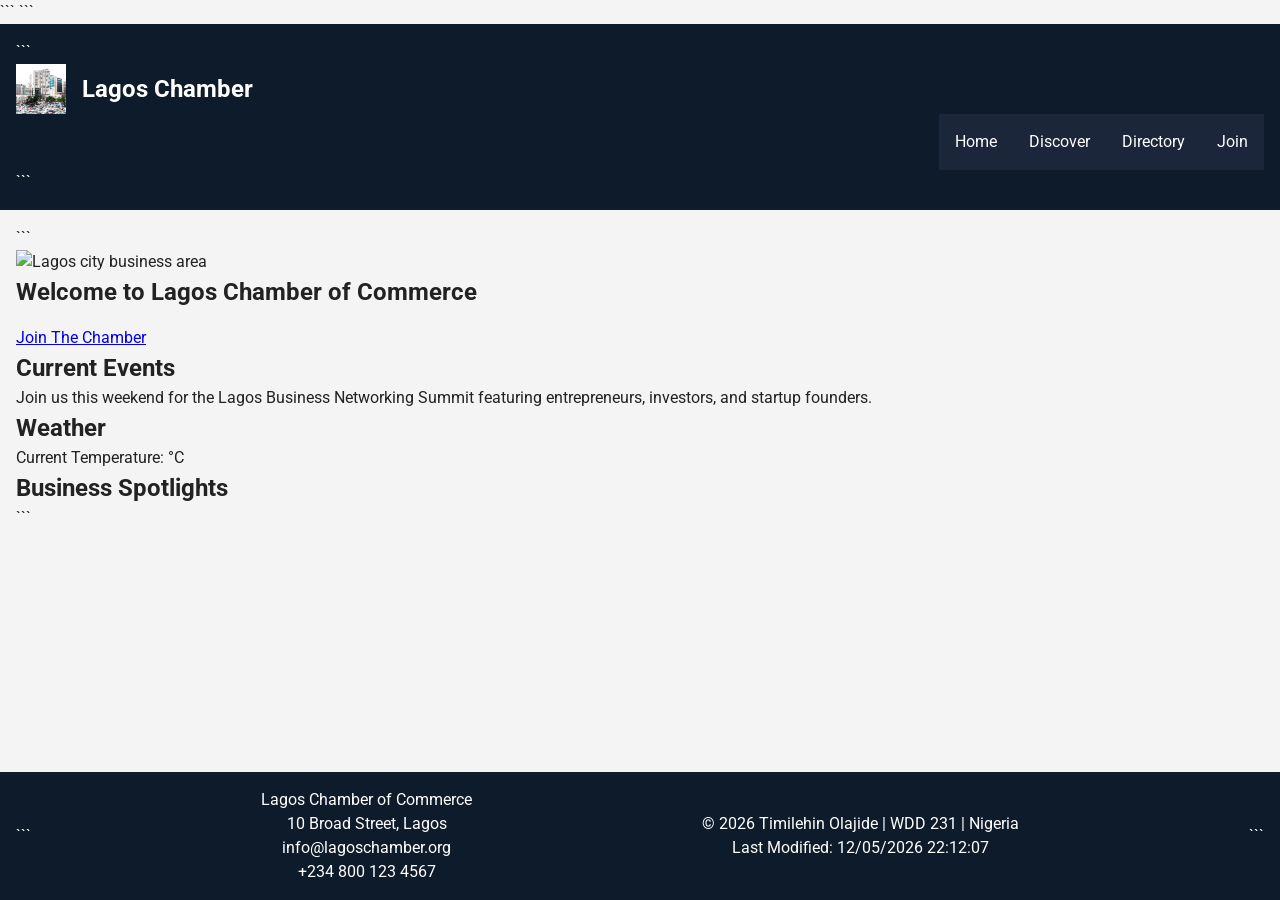
==== chamber/index.html @ 3a5d43c4 "css  and index html done" ====
<!DOCTYPE html>

<html lang="en">

<head>
    <meta charset="UTF-8">

    ```
    <meta name="description"
        content="Explore business opportunities, local events, weather updates, and trusted organizations through the Lagos Chamber of Commerce.">

    <meta name="author" content="Timilehin Olajide">

    <meta name="viewport" content="width=device-width, initial-scale=1.0">

    <title>Lagos Chamber Home</title>

    <!-- Favicon -->
    <link rel="icon" href="images/favicon.ico">

    <!-- Facebook Open Graph Meta Tags -->
    <meta property="og:title" content="Lagos Chamber of Commerce Home">

    <meta property="og:description"
        content="Connect with local businesses, community events, and chamber opportunities in Lagos.">

    <meta property="og:image" content="https://timmzzdev-pro.github.io/wdd231/chamber/images/hero.webp">

    <meta property="og:url" content="https://timmzzdev-pro.github.io/wdd231/chamber/index.html">

    <!-- Google Fonts -->
    <link rel="preconnect" href="https://fonts.googleapis.com">

    <link rel="preconnect" href="https://fonts.gstatic.com" crossorigin>

    <link href="https://fonts.googleapis.com/css2?family=Roboto:wght@400;700&display=swap" rel="stylesheet">

    <!-- CSS -->
    <link rel="stylesheet" href="styles/normalize.css">
    <link rel="stylesheet" href="styles/small.css">
    <link rel="stylesheet" href="styles/larger.css">

    <!-- JavaScript -->
    <script src="scripts/navigation.js" defer></script>
    <script src="scripts/date.js" defer></script>
    <script src="scripts/weather.js" defer></script>
    <script src="scripts/spotlight.js" defer></script>
    ```

</head>

<body>

    <header>

        ```
        <div class="logo-box">
            <img src="images/logo.webp" alt="Chamber Logo">

            <span>Lagos Chamber</span>
        </div>

        <button id="menu"></button>

        <nav class="navigation">
            <a href="index.html" class="active">Home</a>
            <a href="#">Discover</a>
            <a href="directory.html">Directory</a>
            <a href="#">Join</a>
        </nav>
        ```

    </header>

    <main>

        ```
        <!-- HERO -->

        <section class="hero">

            <picture>
                <source srcset="images/hero-large.webp" media="(min-width: 768px)">

                <img src="images/hero-small.webp" alt="Lagos city business area">
            </picture>

            <div class="hero-text">
                <h1>Welcome to Lagos Chamber of Commerce</h1>

                <a href="#" class="cta-button">
                    Join The Chamber
                </a>
            </div>

        </section>

        <!-- MAIN GRID -->

        <div class="home-grid">

            <!-- EVENTS -->

            <section class="events">

                <h2>Current Events</h2>

                <p>
                    Join us this weekend for the Lagos Business Networking Summit
                    featuring entrepreneurs, investors, and startup founders.
                </p>

            </section>

            <!-- WEATHER -->

            <section class="weather">

                <h2>Weather</h2>

                <p>
                    Current Temperature:
                    <span id="temperature"></span>°C
                </p>

                <p id="description"></p>

                <div id="forecast"></div>

            </section>

        </div>

        <!-- SPOTLIGHTS -->

        <section class="spotlights">

            <h2>Business Spotlights</h2>

            <div id="spotlight-container"></div>

        </section>
        ```

    </main>

    <footer>

        ```
        <div class="footer-info">
            <p>Lagos Chamber of Commerce</p>

            <p>10 Broad Street, Lagos</p>

            <p>info@lagoschamber.org</p>

            <p>+234 800 123 4567</p>
        </div>

        <div>
            <p>
                &copy;
                <span id="currentyear"></span>

                Timilehin Olajide | WDD 231 | Nigeria
            </p>

            <p id="lastModified"></p>
        </div>
        ```

    </footer>

</body>

</html>
---- chamber/styles/small.css ----
body {
    font-family: 'Roboto', sans-serif;
    background-color: #f4f4f4;
    color: #222;
    min-height: 100vh;
    display: flex;
    flex-direction: column;
}

header {
    background-color: #0d1b2a;
    color: white;
    padding: 1rem;
}

.logo-box {
    display: flex;
    align-items: center;
    gap: 1rem;
}

.logo-box img {
    width: 50px;
}

.logo-box span {
    font-size: 1.5rem;
    font-weight: bold;
}

#menu {
    font-size: 2rem;
    background: none;
    border: none;
    color: white;
    cursor: pointer;
    margin-top: 1rem;
}

#menu::before {
    content: "☰";
}

#menu.open::before {
    content: "✖";
}

.navigation {
    display: flex;
    flex-direction: column;
}

.navigation a {
    display: none;
    padding: 1rem;
    text-decoration: none;
    color: white;
    background-color: #1b263b;
}

.navigation.open a {
    display: block;
}

.navigation a:hover {
    background-color: #415a77;
}

.active {
    background-color: #778da9;
}

main {
    padding: 1rem;
    flex: 1;
}

h1 {
    margin-bottom: 1rem;
}

.menu-buttons {
    display: flex;
    gap: 1rem;
    margin-bottom: 1rem;
}

.menu-buttons button {
    padding: .7rem 1rem;
    border: none;
    background-color: #0d1b2a;
    color: white;
    cursor: pointer;
    border-radius: 5px;
}

#members.grid {
    display: grid;
    gap: 1rem;
}

.member-card {
    background-color: white;
    padding: 1rem;
    border-radius: 10px;
    text-align: center;
}

.member-card img {
    width: 100%;
    height: 200px;
    object-fit: cover;
    border-radius: 10px;
}

.member-card h2 {
    margin: 1rem 0;
}

.member-card a {
    color: blue;
}

#members.list {
    display: flex;
    flex-direction: column;
}

#members.list .member-card {
    display: grid;
    grid-template-columns: 1fr;
    text-align: left;
}

#members.list img {
    display: none;
}

footer {
    background-color: #0d1b2a;
    color: white;
    padding: 1rem;
    text-align: center;
}
---- chamber/styles/larger.css ----
@media screen and (min-width: 768px) {

    #menu {
        display: none;
    }

    .navigation {
        flex-direction: row;
        justify-content: flex-end;
    }

    .navigation a {
        display: block;
    }

    #members.grid {
        grid-template-columns: repeat(3, 1fr);
    }

    footer {
        display: flex;
        justify-content: space-between;
        align-items: center;
    }
}
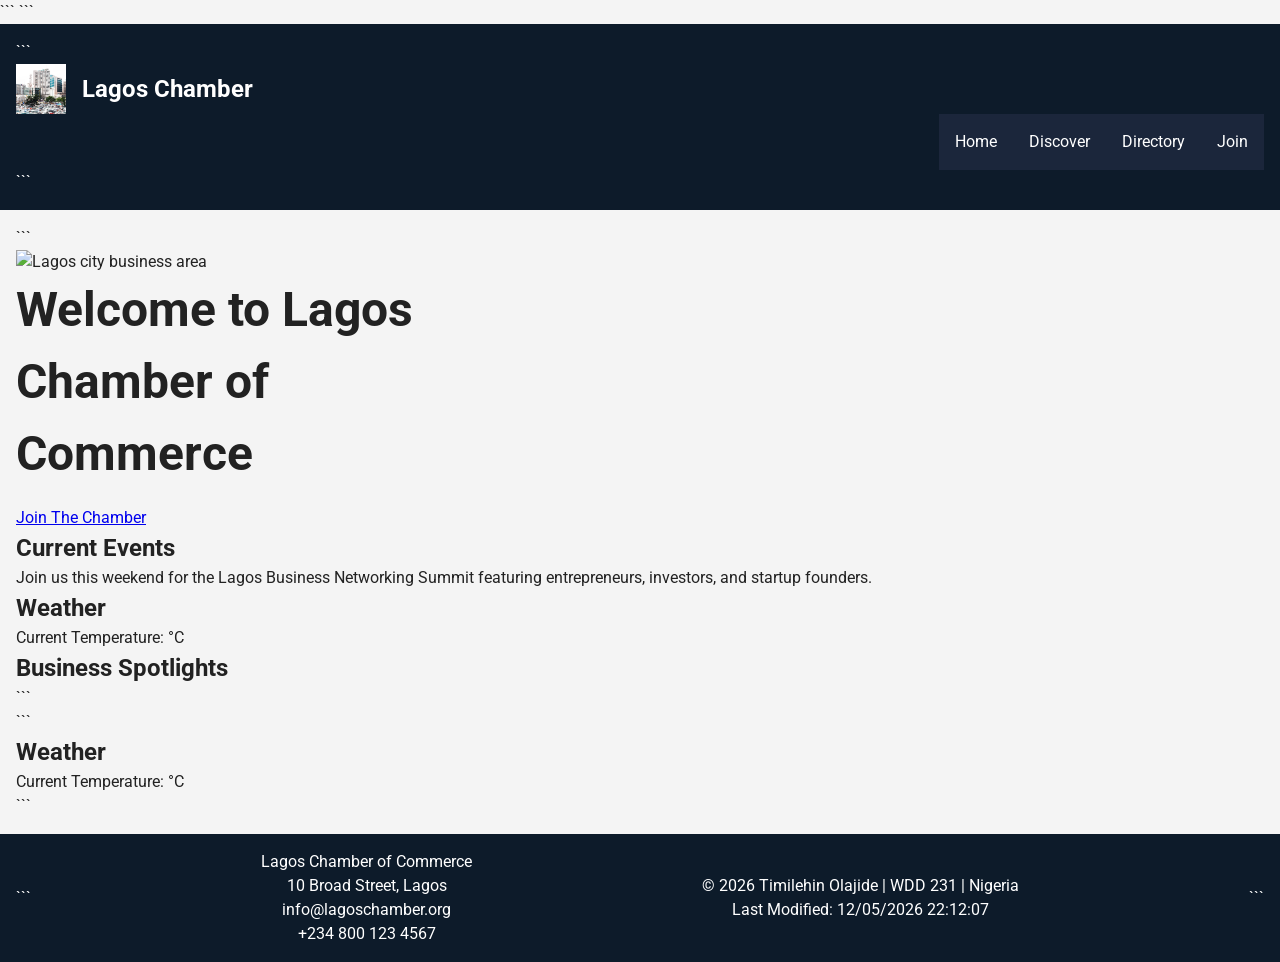
==== commit 2a5f461f: "weather file correction" ====
--- a/chamber/index.html
+++ b/chamber/index.html
@@ -141,6 +141,23 @@
 
         </section>
         ```
+        <section class="weather">
+        
+            ```
+            <h2>Weather</h2>
+        
+            <p>
+                Current Temperature:
+                <span id="temperature"></span>°C
+            </p>
+        
+            <p id="description"></p>
+        
+            <div id="forecast"></div>
+            ```
+        
+        </section>
+
 
     </main>
 
--- a/chamber/styles/larger.css
+++ b/chamber/styles/larger.css
@@ -16,6 +16,18 @@
     #members.grid {
         grid-template-columns: repeat(3, 1fr);
     }
+        .home-grid {
+            grid-template-columns: repeat(2, 1fr);
+        }
+    
+        #spotlight-container {
+            grid-template-columns: repeat(3, 1fr);
+        }
+    
+        .hero-text h1 {
+            font-size: 3rem;
+            max-width: 500px;
+        }
 
     footer {
         display: flex;
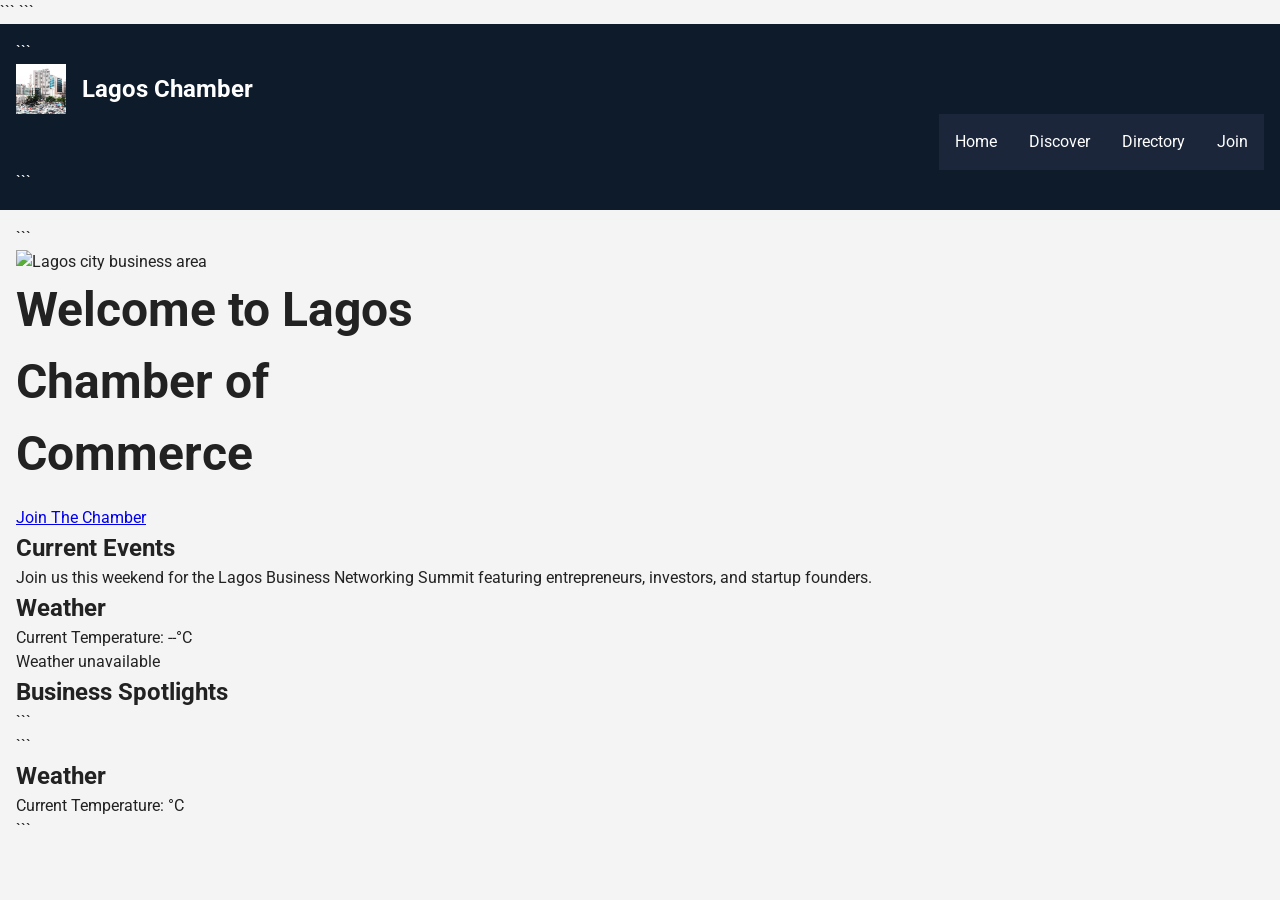
==== commit 0506a670: "index footer removed" ====
--- a/chamber/index.html
+++ b/chamber/index.html
@@ -161,33 +161,7 @@
 
     </main>
 
-    <footer>
-
-        ```
-        <div class="footer-info">
-            <p>Lagos Chamber of Commerce</p>
-
-            <p>10 Broad Street, Lagos</p>
-
-            <p>info@lagoschamber.org</p>
-
-            <p>+234 800 123 4567</p>
-        </div>
-
-        <div>
-            <p>
-                &copy;
-                <span id="currentyear"></span>
-
-                Timilehin Olajide | WDD 231 | Nigeria
-            </p>
-
-            <p id="lastModified"></p>
-        </div>
-        ```
-
-    </footer>
-
+   
 </body>
 
 </html>
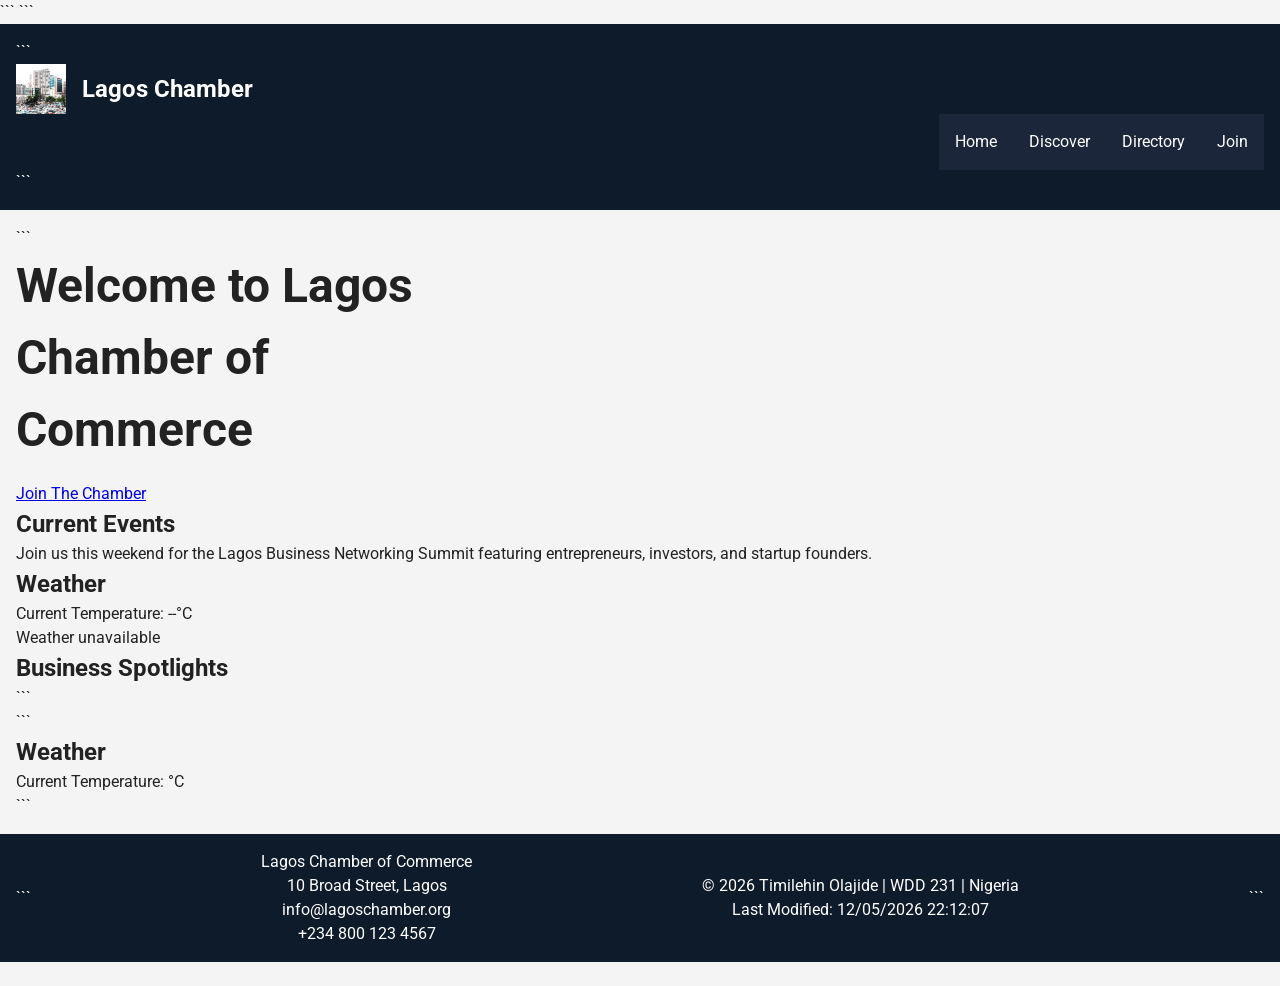
==== commit 6f1b42f1: "footer adjusted" ====
--- a/chamber/index.html
+++ b/chamber/index.html
@@ -161,7 +161,33 @@
 
     </main>
 
-   
+    <footer>
+
+        ```
+        <div class="footer-info">
+            <p>Lagos Chamber of Commerce</p>
+
+            <p>10 Broad Street, Lagos</p>
+
+            <p>info@lagoschamber.org</p>
+
+            <p>+234 800 123 4567</p>
+        </div>
+
+        <div>
+            <p>
+                &copy;
+                <span id="currentyear"></span>
+
+                Timilehin Olajide | WDD 231 | Nigeria
+            </p>
+
+            <p id="lastModified"></p>
+        </div>
+        ```
+
+    </footer>
+
 </body>
 
 </html>
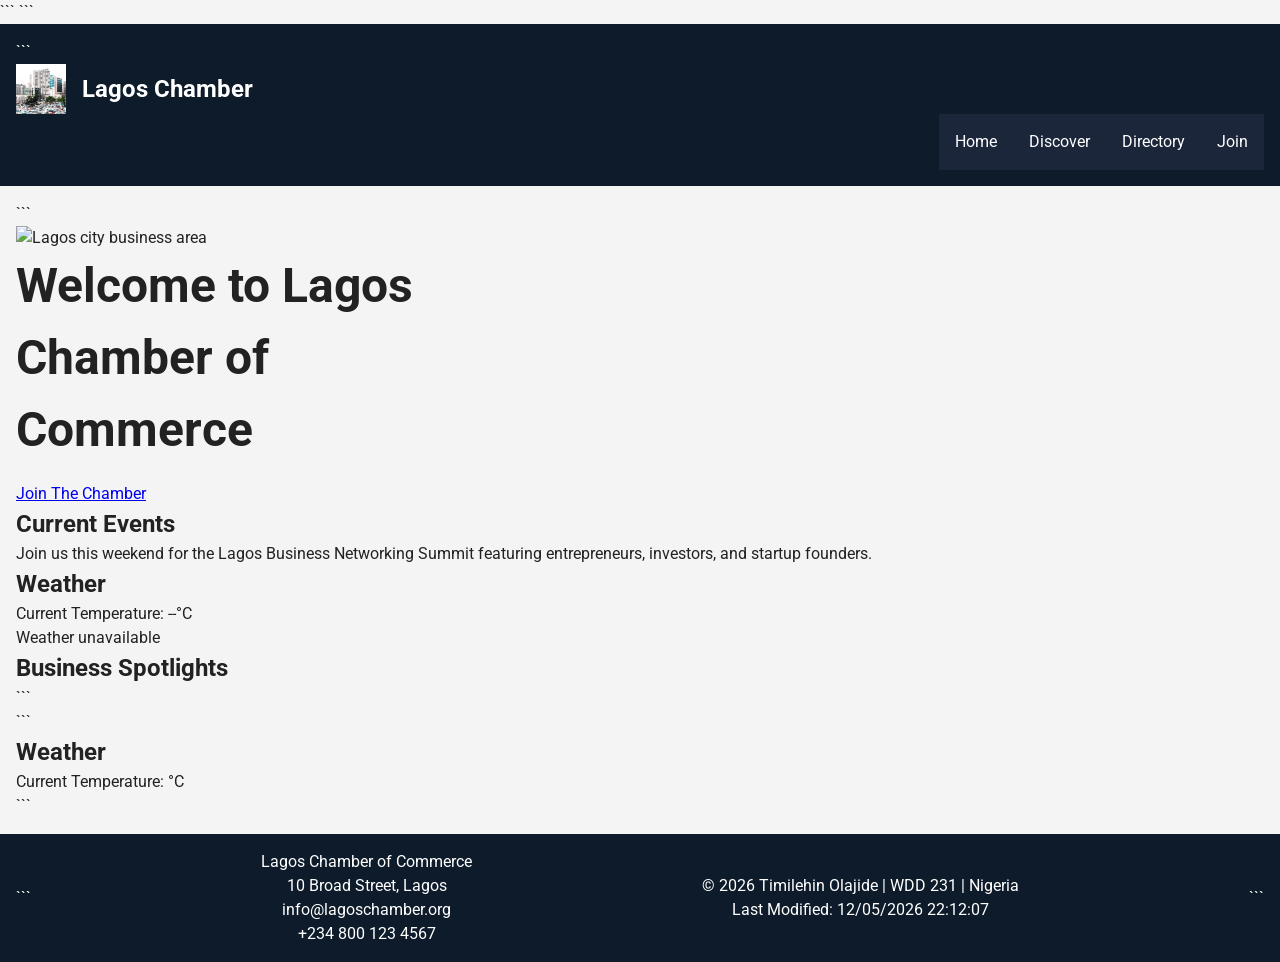
==== commit e1c97fb0: "nav corrected" ====
--- a/chamber/index.html
+++ b/chamber/index.html
@@ -64,11 +64,13 @@
 
         <nav class="navigation">
             <a href="index.html" class="active">Home</a>
-            <a href="#">Discover</a>
+        
+            <a href="discover.html">Discover</a>
+        
             <a href="directory.html">Directory</a>
-            <a href="#">Join</a>
+        
+            <a href="join.html">Join</a>
         </nav>
-        ```
 
     </header>
 
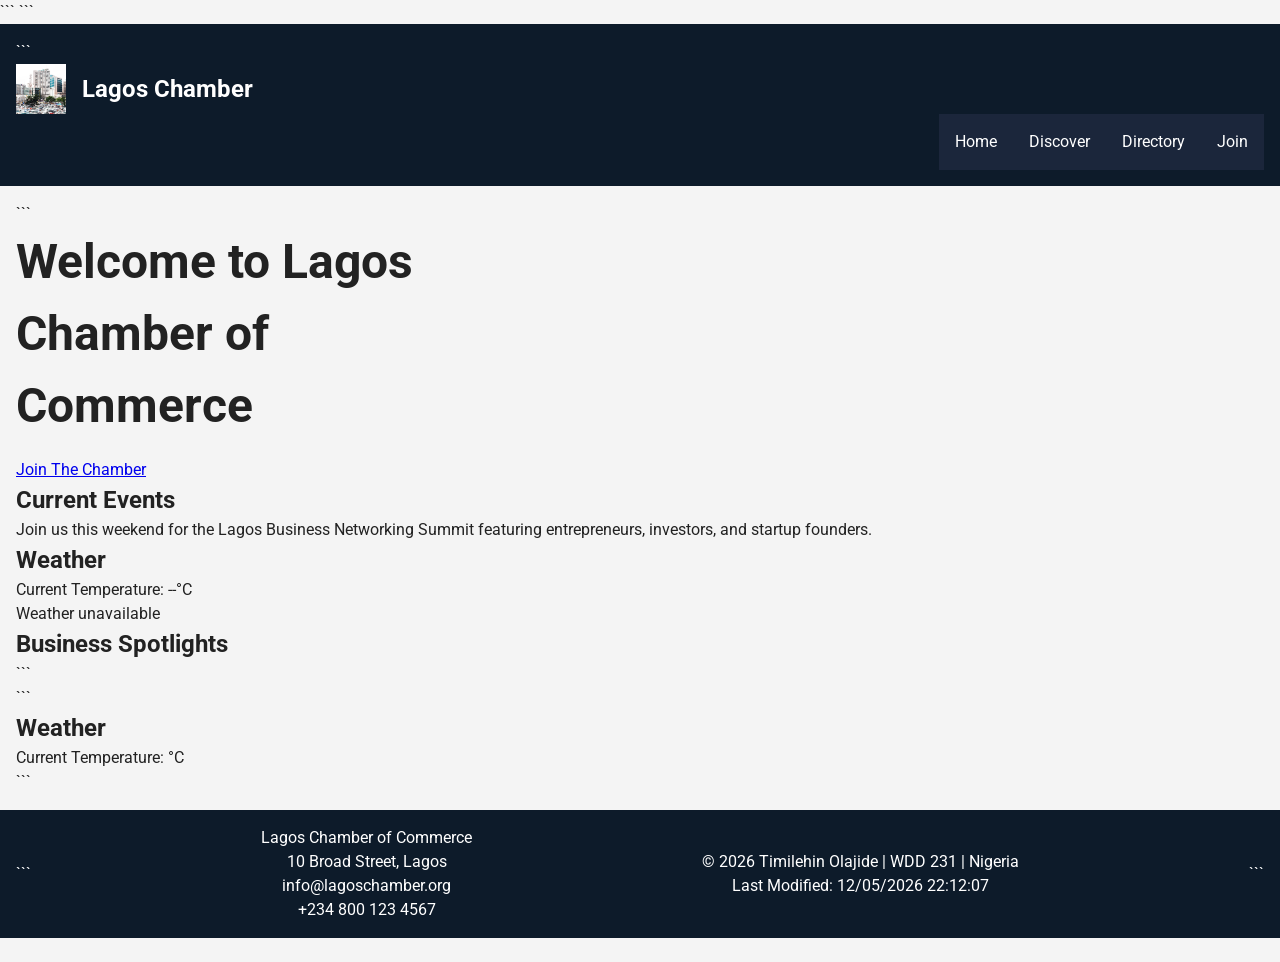
==== commit 7d9b0e55: "logo added" ====
--- a/chamber/index.html
+++ b/chamber/index.html
@@ -90,7 +90,7 @@
             <div class="hero-text">
                 <h1>Welcome to Lagos Chamber of Commerce</h1>
 
-                <a href="#" class="cta-button">
+                <a href="join.html" class="cta-button">
                     Join The Chamber
                 </a>
             </div>
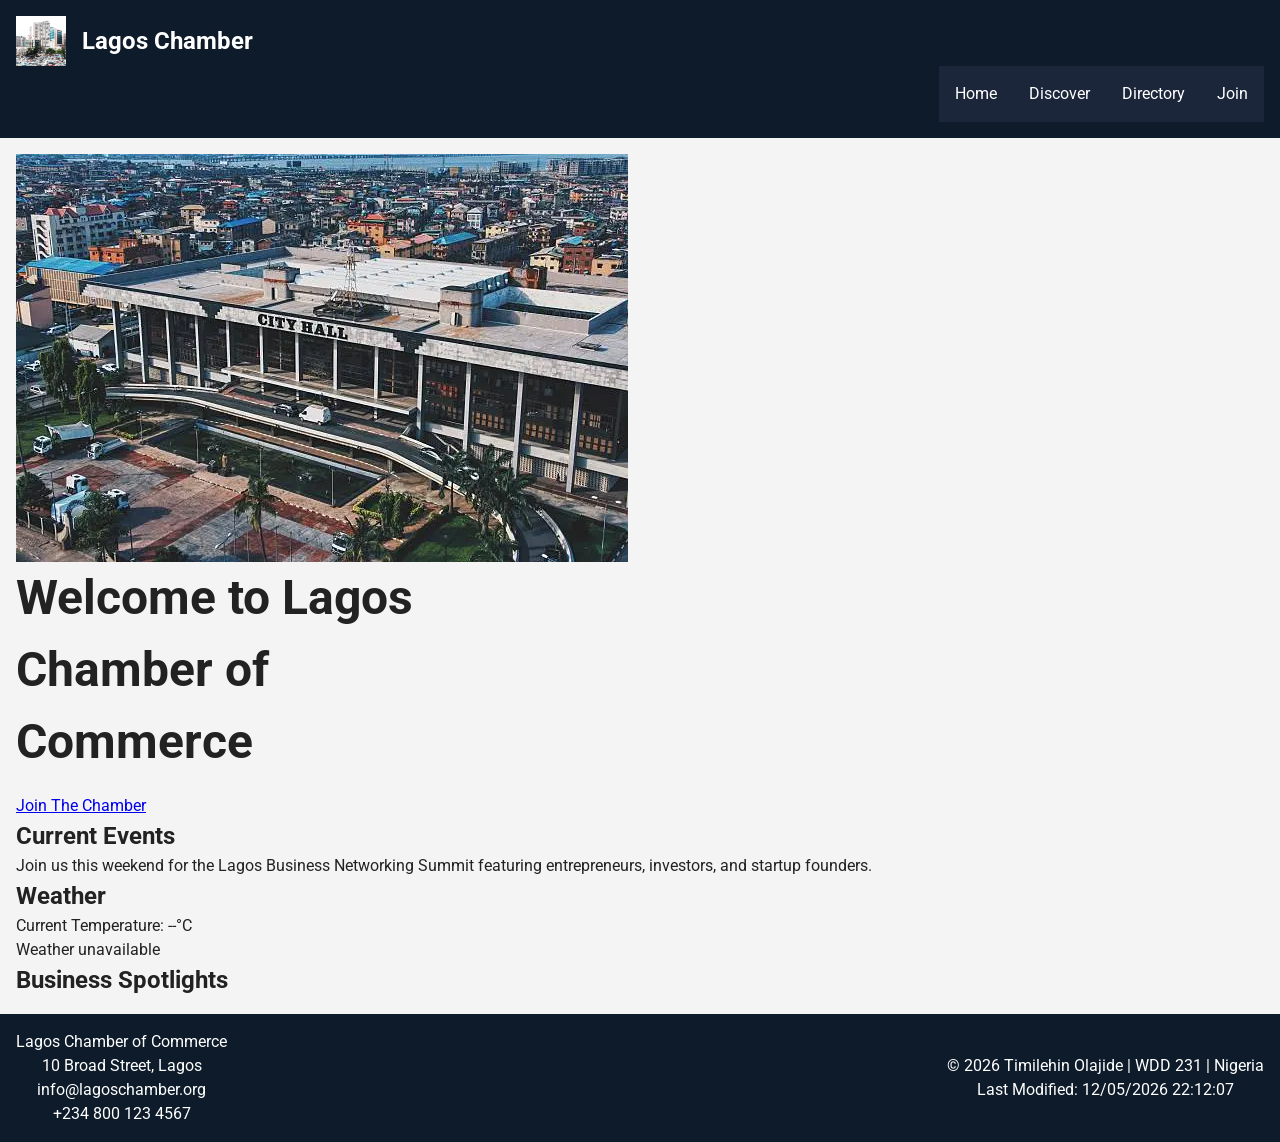
==== commit 9b0f0287: "fixing errors" ====
--- a/chamber/index.html
+++ b/chamber/index.html
@@ -1,11 +1,10 @@
 <!DOCTYPE html>
-
 <html lang="en">
 
 <head>
     <meta charset="UTF-8">
 
-    ```
+    <!-- Meta Tags -->
     <meta name="description"
         content="Explore business opportunities, local events, weather updates, and trusted organizations through the Lagos Chamber of Commerce.">
 
@@ -16,17 +15,20 @@
     <title>Lagos Chamber Home</title>
 
     <!-- Favicon -->
-    <link rel="icon" href="images/favicon.ico">
+    <link rel="icon" type="image/x-icon" href="images/favicon.ico">
 
-    <!-- Facebook Open Graph Meta Tags -->
+    <!-- Open Graph Meta Tags -->
     <meta property="og:title" content="Lagos Chamber of Commerce Home">
 
     <meta property="og:description"
         content="Connect with local businesses, community events, and chamber opportunities in Lagos.">
 
-    <meta property="og:image" content="https://timmzzdev-pro.github.io/wdd231/chamber/images/hero.webp">
+    <!-- Make sure this image actually exists -->
+    <meta property="og:image" content="https://timmzzdev-pro.github.io/wdd231/chamber/images/hero-large.webp">
 
     <meta property="og:url" content="https://timmzzdev-pro.github.io/wdd231/chamber/index.html">
+
+    <meta property="og:type" content="website">
 
     <!-- Google Fonts -->
     <link rel="preconnect" href="https://fonts.googleapis.com">
@@ -45,7 +47,6 @@
     <script src="scripts/date.js" defer></script>
     <script src="scripts/weather.js" defer></script>
     <script src="scripts/spotlight.js" defer></script>
-    ```
 
 </head>
 
@@ -53,7 +54,6 @@
 
     <header>
 
-        ```
         <div class="logo-box">
             <img src="images/logo.webp" alt="Chamber Logo">
 
@@ -64,11 +64,11 @@
 
         <nav class="navigation">
             <a href="index.html" class="active">Home</a>
-        
+
             <a href="discover.html">Discover</a>
-        
+
             <a href="directory.html">Directory</a>
-        
+
             <a href="join.html">Join</a>
         </nav>
 
@@ -76,9 +76,7 @@
 
     <main>
 
-        ```
         <!-- HERO -->
-
         <section class="hero">
 
             <picture>
@@ -98,11 +96,9 @@
         </section>
 
         <!-- MAIN GRID -->
-
         <div class="home-grid">
 
             <!-- EVENTS -->
-
             <section class="events">
 
                 <h2>Current Events</h2>
@@ -115,7 +111,6 @@
             </section>
 
             <!-- WEATHER -->
-
             <section class="weather">
 
                 <h2>Weather</h2>
@@ -134,7 +129,6 @@
         </div>
 
         <!-- SPOTLIGHTS -->
-
         <section class="spotlights">
 
             <h2>Business Spotlights</h2>
@@ -142,30 +136,11 @@
             <div id="spotlight-container"></div>
 
         </section>
-        ```
-        <section class="weather">
-        
-            ```
-            <h2>Weather</h2>
-        
-            <p>
-                Current Temperature:
-                <span id="temperature"></span>°C
-            </p>
-        
-            <p id="description"></p>
-        
-            <div id="forecast"></div>
-            ```
-        
-        </section>
-
 
     </main>
 
     <footer>
 
-        ```
         <div class="footer-info">
             <p>Lagos Chamber of Commerce</p>
 
@@ -186,7 +161,6 @@
 
             <p id="lastModified"></p>
         </div>
-        ```
 
     </footer>
 
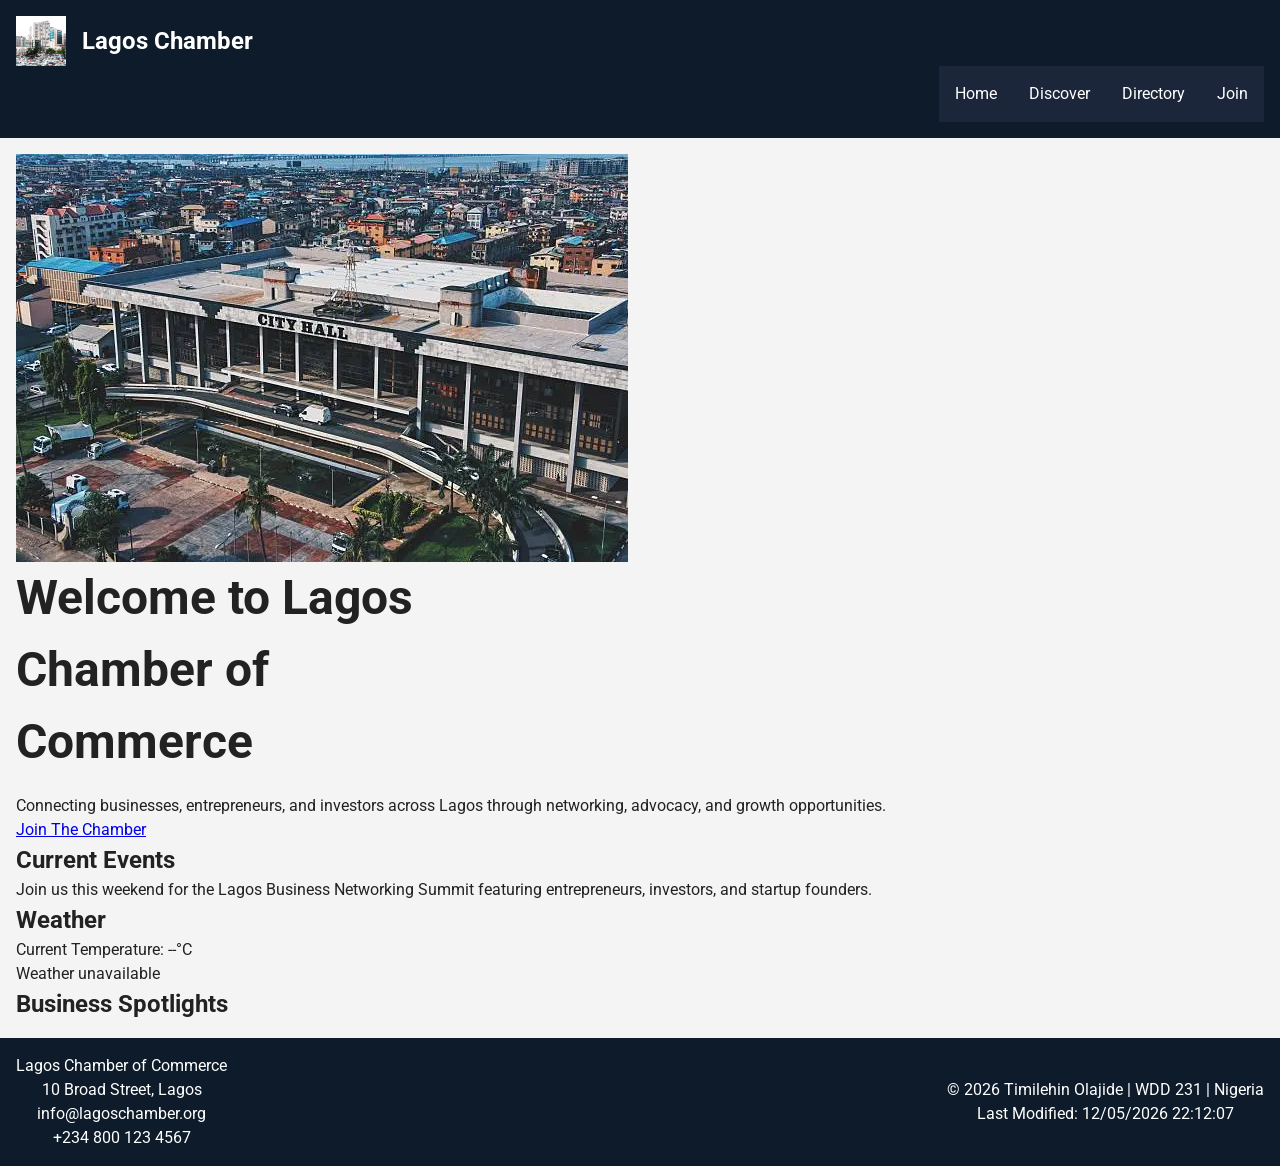
==== commit 656dd13b: "discover program adjusted" ====
--- a/chamber/index.html
+++ b/chamber/index.html
@@ -76,23 +76,29 @@
 
     <main>
 
-        <!-- HERO -->
         <section class="hero">
-
+        
             <picture>
                 <source srcset="images/hero-large.webp" media="(min-width: 768px)">
-
-                <img src="images/hero-small.webp" alt="Lagos city business area">
+        
+                <img src="images/hero-small.webp" alt="Skyline view of Lagos business district" loading="eager">
             </picture>
-
+        
             <div class="hero-text">
+        
                 <h1>Welcome to Lagos Chamber of Commerce</h1>
-
+        
+                <p>
+                    Connecting businesses, entrepreneurs, and investors across Lagos
+                    through networking, advocacy, and growth opportunities.
+                </p>
+        
                 <a href="join.html" class="cta-button">
                     Join The Chamber
                 </a>
+        
             </div>
-
+        
         </section>
 
         <!-- MAIN GRID -->
